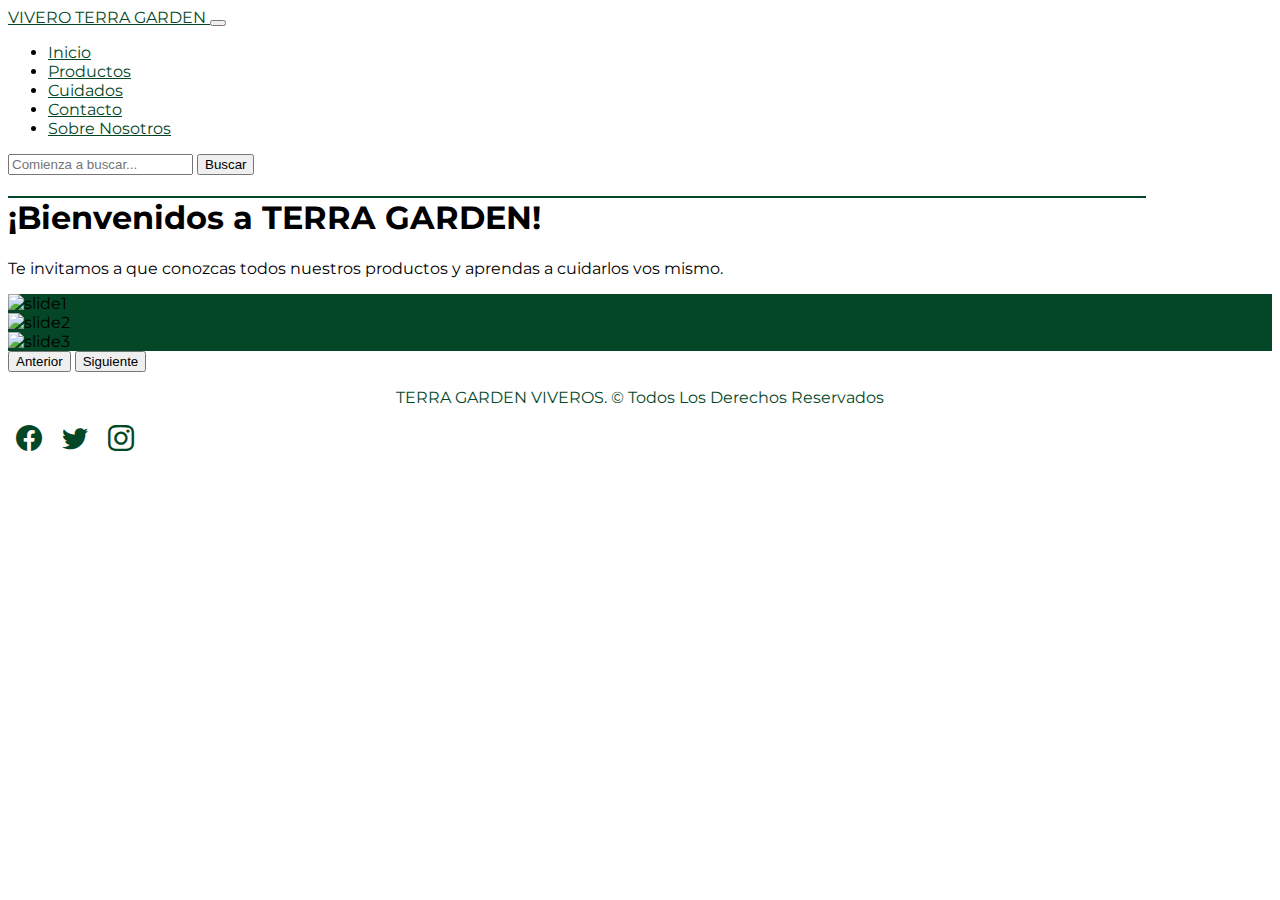
==== index.html @ 27744694 "commit para 3era entrega modificacion de htmls imgs y css a sass" ====
<!doctype html>
<html lang="en">
  <head>
    <meta charset="utf-8">
    <meta name="viewport" content="width=device-width, initial-scale=1">
    <title>TERRA GARDEN - VIVEROS </title>
    <link href="https://cdn.jsdelivr.net/npm/bootstrap@5.3.2/dist/css/bootstrap.min.css" rel="stylesheet" integrity="sha384-T3c6CoIi6uLrA9TneNEoa7RxnatzjcDSCmG1MXxSR1GAsXEV/Dwwykc2MPK8M2HN" crossorigin="anonymous">
    <link rel="stylesheet" href="https://cdn.jsdelivr.net/npm/bootstrap-icons@1.4.0/font/bootstrap-icons.css">
    <link rel="stylesheet" href="./css/estilos.css">
  </head>

  <body>
    <!--Navbar-->
    <nav class="navbar navbar-expand-lg navbar-light p-3" id="menu__navbar">
        <div class="container-fluid">
          <a class="navbar-brand" href="index.html">
            <span class="text-success fw-bold">VIVERO TERRA GARDEN </span> 
            </a>
          <button class="navbar-toggler" type="button" data-bs-toggle="collapse" data-bs-target="#navbarSupportedContent" aria-controls="navbarSupportedContent" aria-expanded="false" aria-label="Toggle navigation">
            <span class="navbar-toggler-icon"></span>
          </button>
          <div class="collapse navbar-collapse" id="navbarSupportedContent">
            <ul class="navbar-nav me-auto mb-2 mb-lg-0">
              <li class="nav-item">
                <a class="nav-link active" aria-current="page" href="index.html">Inicio</a>
              </li>
              <li class="nav-item">
                <a class="nav-link" href="./pages/productos.html">Productos</a>
              </li>
              <li class="nav-item">
                <a class="nav-link" href="./pages/cuidados.html">Cuidados</a>
              </li>
              <li class="nav-item">
                <a class="nav-link" href="./pages/contacto.html">Contacto</a>
              </li>
              <li class="nav-item">
                <a class="nav-link" href="./pages/about.html">Sobre Nosotros</a>
              </li>              
            </ul>
            <form class="d-flex" role="search">
              <input class="form-control me-2" type="search" placeholder="Comienza a buscar..." aria-label="Search">
              <button class="btn btn-outline-success" type="submit">Buscar</button>
            </form>
          </div>
        </div>
      </nav>

    <!--HERO-->
    <section class="w-50 mx-auto text-center pt-3" id="hero">
        <h1 class=" p-3 fs-2 border-3 text-success roll-in-top">¡Bienvenidos a TERRA GARDEN!</h1>
        <p class="p-2 fs-4 roll-in-top">Te invitamos a que conozcas todos nuestros productos y aprendas a cuidarlos vos mismo.</p>
    </section>

    <!--Carrusel-->
    <div id="carousel" class="carousel slide" data-bs-ride="carousel">
        <div class="carousel-inner">            
          <div class="carousel-item active" data-bs-interval="3000">
            <img src="./multimedia/img/slide4.jpeg" class="d-block w-75 mx-auto" alt="slide1">
          </div> 
          <div class="carousel-item" data-bs-interval="3000">
            <img src="./multimedia/img/slide5.jpeg" class="d-block w-75 mx-auto" alt="slide2">
          </div>
          <div class="carousel-item" data-bs-interval="3000">
            <img src="./multimedia/img/slide6.jpeg" class="d-block w-75 mx-auto" alt="slide3">
          </div> 
        </div>
        <button class="carousel-control-prev" type="button" data-bs-target="#carousel"  data-bs-slide="prev">
          <span class="carousel-control-prev-icon" aria-hidden="true"></span>
          <span class="visually-hidden">Anterior</span>
        </button>
        <button class="carousel-control-next" type="button" data-bs-target="#carousel"  data-bs-slide="next">
          <span class="carousel-control-next-icon" aria-hidden="true"></span>
          <span class="visually-hidden">Siguiente</span>
        </button>
      </div>


     <!--Footer--> 
    <footer class="w-100  d-flex  align-items-center justify-content-center flex-wrap">
        <p class="px-3  pt-3">TERRA GARDEN VIVEROS. &copy; Todos Los Derechos Reservados</p>
        <div id="iconos" >
            <a href="https://facebook.com/coderhouse"><i class="bi bi-facebook"></i></a>
            <a href="https://twitter.com/coderhouse"><i class="bi bi-twitter"></i></a>
            <a href="https://instagram.com/coderhouse"><i class="bi bi-instagram"></i></a>  
        </div>
    </footer>     
    
    <script src="https://cdn.jsdelivr.net/npm/bootstrap@5.3.2/dist/js/bootstrap.bundle.min.js" integrity="sha384-C6RzsynM9kWDrMNeT87bh95OGNyZPhcTNXj1NW7RuBCsyN/o0jlpcV8Qyq46cDfL" crossorigin="anonymous"></script>
  </body>
</html>
---- css/estilos.css ----
@import url("https://fonts.googleapis.com/css2?family=Montserrat&display=swap");
body {
  font-family: "Montserrat", sans-serif;
  overflow-x: hidden;
}

#menu__navbar a {
  color: #044726;
}
#menu__navbar a button {
  font-size: 20px !important;
  font-weight: 600;
}

.carousel-inner {
  max-height: 40rem !important;
  background-color: #044726;
}

footer {
  min-height: 100px;
}
footer p {
  color: #044726;
  text-align: center;
}

#iconos i {
  font-size: 26px;
  padding: 0 8px;
  color: #044726;
}

#hero .border-3 {
  border-top: 2px solid #044726;
}

#main__prod {
  background-color: #044726;
}

.grid {
  background-color: #044726;
  display: grid;
  padding: 6rem;
  grid-template-columns: 1fr 1fr;
  grid-template-rows: 1fr 1fr;
  grid-template-areas: "item1 item2" "item1 item3";
  gap: 2rem;
}

.grid__item {
  color: white;
}

.grid__item1 {
  grid-area: item1;
}

.grid__item1 h4 {
  text-align: center;
}

.grid__item2 {
  grid-area: item2;
}

.grid__item2 h4 {
  text-align: center;
}

.grid__item3 {
  grid-area: item3;
}

.grid__item3 h4 {
  text-align: center;
}

#contenedor-formulario {
  background-color: #044726;
  border-radius: 10px;
}

#titulo-formulario {
  color: white;
}

#local {
  width: 100%;
  background-color: #044726;
  display: flex;
  justify-content: center;
}

.mapa {
  height: 500px;
}

.wrapper-local {
  width: 50%;
  margin-left: 100px;
}

/*** INDEX ***/
.roll-in-top {
  animation: roll-in-top 0.6s ease-out both;
}
@keyframes roll-in-top {
  0% {
    transform: translateY(-800px) rotate(-540deg);
    opacity: 0;
  }
  100% {
    transform: translateY(0) rotate(0deg);
    opacity: 1;
  }
}
/*** PRODUCTOS ***/
.puff-in-center {
  animation: puff-in-center 0.7s cubic-bezier(0.47, 0, 0.745, 0.715) both;
}

@keyframes puff-in-center {
  0% {
    transform: scale(2);
    filter: blur(4px);
    opacity: 0;
  }
  100% {
    transform: scale(1);
    filter: blur(0);
    opacity: 1;
  }
}
/*** ABOUT ***/
.tracking-in-expand-fwd {
  animation: tracking-in-expand-fwd 0.8s cubic-bezier(0.215, 0.61, 0.355, 1) both;
}

@keyframes tracking-in-expand-fwd {
  0% {
    letter-spacing: -0.5em;
    transform: translateZ(-700px);
    opacity: 0;
  }
  40% {
    opacity: 0.6;
  }
  100% {
    transform: translateZ(0);
    opacity: 1;
  }
}
/* MEDIA QUERIES PANTALLA ANCHA */
@media (max-width: 1500px) {
  #intro {
    width: 90% !important;
    margin: auto;
  }
  #hero {
    width: 90% !important;
  }
  #main__prod {
    width: 100% !important;
    flex-direction: column;
  }
  .prod__fila1,
  .prod__fila2,
  .prod__fila3,
  .prod__fila4 {
    width: 100% !important;
    text-align: center;
  }
  #local {
    flex-wrap: wrap;
    width: 100%;
  }
  .wrapper-local {
    width: 90%;
    margin: auto;
    padding-top: 10px;
  }
  #img-mapa {
    width: 100%;
    height: auto;
  }
  .grid {
    display: flex;
    flex-direction: column;
  }
  .grid__item1 video {
    width: 100%;
  }
}
/* MEDIA QUERIES PANTALLA SM */
@media (max-width: 768px) {
  #hero {
    width: 90% !important;
  }
  #main__prod {
    width: 100% !important;
    flex-direction: column;
  }
  .prod__fila1,
  .prod__fila2,
  .prod__fila3,
  .prod__fila4 {
    width: 100% !important;
    text-align: center;
  }
  .wrapper-local {
    width: 90%;
    margin: auto;
    padding-top: 50px;
  }
  #local {
    flex-wrap: wrap;
  }
  #img-mapa {
    width: 100%;
    height: auto;
  }
  .grid {
    display: flex;
    flex-direction: column;
  }
  .grid__item1 video {
    width: 100%;
  }
}
/* MEDIA QUERIES PANTALLA EXTRA SM*/
@media (max-width: 576px) {
  .icono-wrap {
    flex-wrap: wrap !important;
    justify-content: center !important;
    text-align: center !important;
  }
  .prod__fila1,
  .prod__fila2,
  .prod__fila3,
  .prod__fila4 {
    width: 100% !important;
    text-align: center;
  }
  #local {
    flex-wrap: wrap;
    padding: 0;
  }
  #img-mapa {
    width: 100%;
    height: auto;
  }
  .grid {
    display: flex;
    flex-direction: column;
  }
  .grid__item1 video {
    width: 100%;
  }
}/*# sourceMappingURL=estilos.css.map */
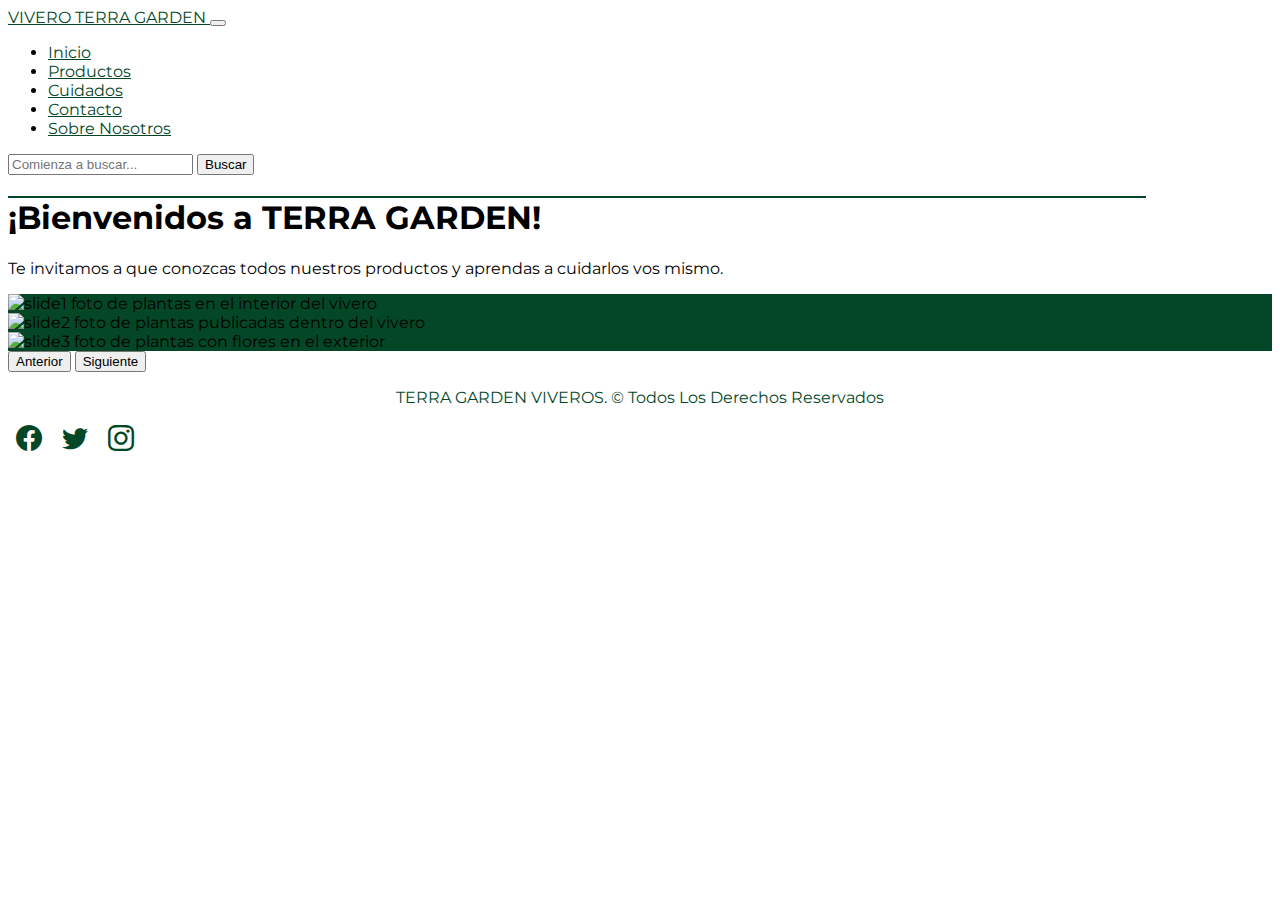
==== commit bf3f5d1c: "Modificacion de alts en imgs y vids de los htmls" ====
--- a/index.html
+++ b/index.html
@@ -4,6 +4,8 @@
     <meta charset="utf-8">
     <meta name="viewport" content="width=device-width, initial-scale=1">
     <title>TERRA GARDEN - VIVEROS </title>
+    <meta name="description" content="El mejor vivero de Rosario">
+    <meta name="keywords" content="Vivero, Viveros, Rosario, Plantas, Cactus, Suculentas, Cuidados, Productos">
     <link href="https://cdn.jsdelivr.net/npm/bootstrap@5.3.2/dist/css/bootstrap.min.css" rel="stylesheet" integrity="sha384-T3c6CoIi6uLrA9TneNEoa7RxnatzjcDSCmG1MXxSR1GAsXEV/Dwwykc2MPK8M2HN" crossorigin="anonymous">
     <link rel="stylesheet" href="https://cdn.jsdelivr.net/npm/bootstrap-icons@1.4.0/font/bootstrap-icons.css">
     <link rel="stylesheet" href="./css/estilos.css">
@@ -55,13 +57,13 @@
     <div id="carousel" class="carousel slide" data-bs-ride="carousel">
         <div class="carousel-inner">            
           <div class="carousel-item active" data-bs-interval="3000">
-            <img src="./multimedia/img/slide4.jpeg" class="d-block w-75 mx-auto" alt="slide1">
+            <img src="./multimedia/img/slide4.jpeg" class="d-block w-75 mx-auto" alt="slide1 foto de plantas en el interior del vivero">
           </div> 
           <div class="carousel-item" data-bs-interval="3000">
-            <img src="./multimedia/img/slide5.jpeg" class="d-block w-75 mx-auto" alt="slide2">
+            <img src="./multimedia/img/slide5.jpeg" class="d-block w-75 mx-auto" alt="slide2 foto de plantas publicadas dentro del vivero">
           </div>
           <div class="carousel-item" data-bs-interval="3000">
-            <img src="./multimedia/img/slide6.jpeg" class="d-block w-75 mx-auto" alt="slide3">
+            <img src="./multimedia/img/slide6.jpeg" class="d-block w-75 mx-auto" alt="slide3 foto de plantas con flores en el exterior">
           </div> 
         </div>
         <button class="carousel-control-prev" type="button" data-bs-target="#carousel"  data-bs-slide="prev">
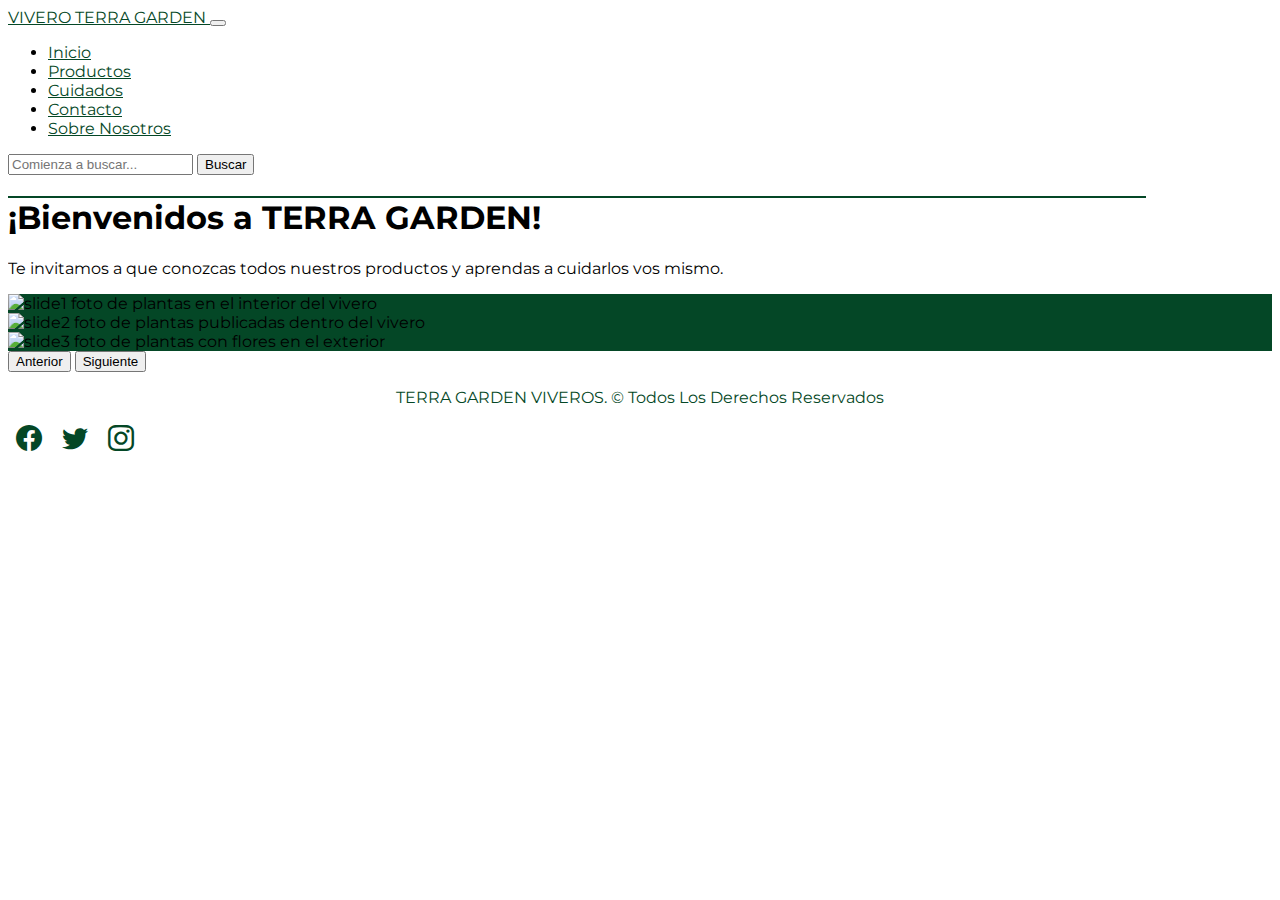
==== commit 2612a8fc: "Detalles en about y se agrego action al boton buscar" ====
--- a/index.html
+++ b/index.html
@@ -39,7 +39,7 @@
                 <a class="nav-link" href="./pages/about.html">Sobre Nosotros</a>
               </li>              
             </ul>
-            <form class="d-flex" role="search">
+            <form class="d-flex" role="search" action="./pages/productos.html" method="get">
               <input class="form-control me-2" type="search" placeholder="Comienza a buscar..." aria-label="Search">
               <button class="btn btn-outline-success" type="submit">Buscar</button>
             </form>
--- a/css/estilos.css
+++ b/css/estilos.css
@@ -42,38 +42,25 @@
 .grid {
   background-color: #044726;
   display: grid;
-  padding: 6rem;
-  grid-template-columns: 1fr 1fr;
-  grid-template-rows: 1fr 1fr;
+  padding: 4rem;
+  grid-template-columns: repeat(2, 1fr);
+  grid-template-rows: repeat(2, 1fr);
   grid-template-areas: "item1 item2" "item1 item3";
   gap: 2rem;
 }
-
 .grid__item {
   color: white;
 }
-
 .grid__item1 {
   grid-area: item1;
 }
-
-.grid__item1 h4 {
-  text-align: center;
-}
-
 .grid__item2 {
   grid-area: item2;
 }
-
-.grid__item2 h4 {
-  text-align: center;
-}
-
 .grid__item3 {
   grid-area: item3;
 }
-
-.grid__item3 h4 {
+.grid__item h4 {
   text-align: center;
 }
 
@@ -91,15 +78,16 @@
   background-color: #044726;
   display: flex;
   justify-content: center;
-}
-
-.mapa {
-  height: 500px;
+  gap: 3rem;
 }
 
 .wrapper-local {
-  width: 50%;
   margin-left: 100px;
+}
+
+#img-mapa {
+  height: auto;
+  padding-bottom: 2rem;
 }
 
 /*** INDEX ***/
@@ -153,7 +141,7 @@
   }
 }
 /* MEDIA QUERIES PANTALLA ANCHA */
-@media (max-width: 1500px) {
+@media (max-width: 1900px) {
   #intro {
     width: 90% !important;
     margin: auto;
@@ -188,6 +176,7 @@
   .grid {
     display: flex;
     flex-direction: column;
+    padding: 3rem;
   }
   .grid__item1 video {
     width: 100%;
@@ -224,6 +213,7 @@
   .grid {
     display: flex;
     flex-direction: column;
+    padding: 3rem;
   }
   .grid__item1 video {
     width: 100%;
@@ -254,6 +244,7 @@
   .grid {
     display: flex;
     flex-direction: column;
+    padding: 3rem;
   }
   .grid__item1 video {
     width: 100%;
